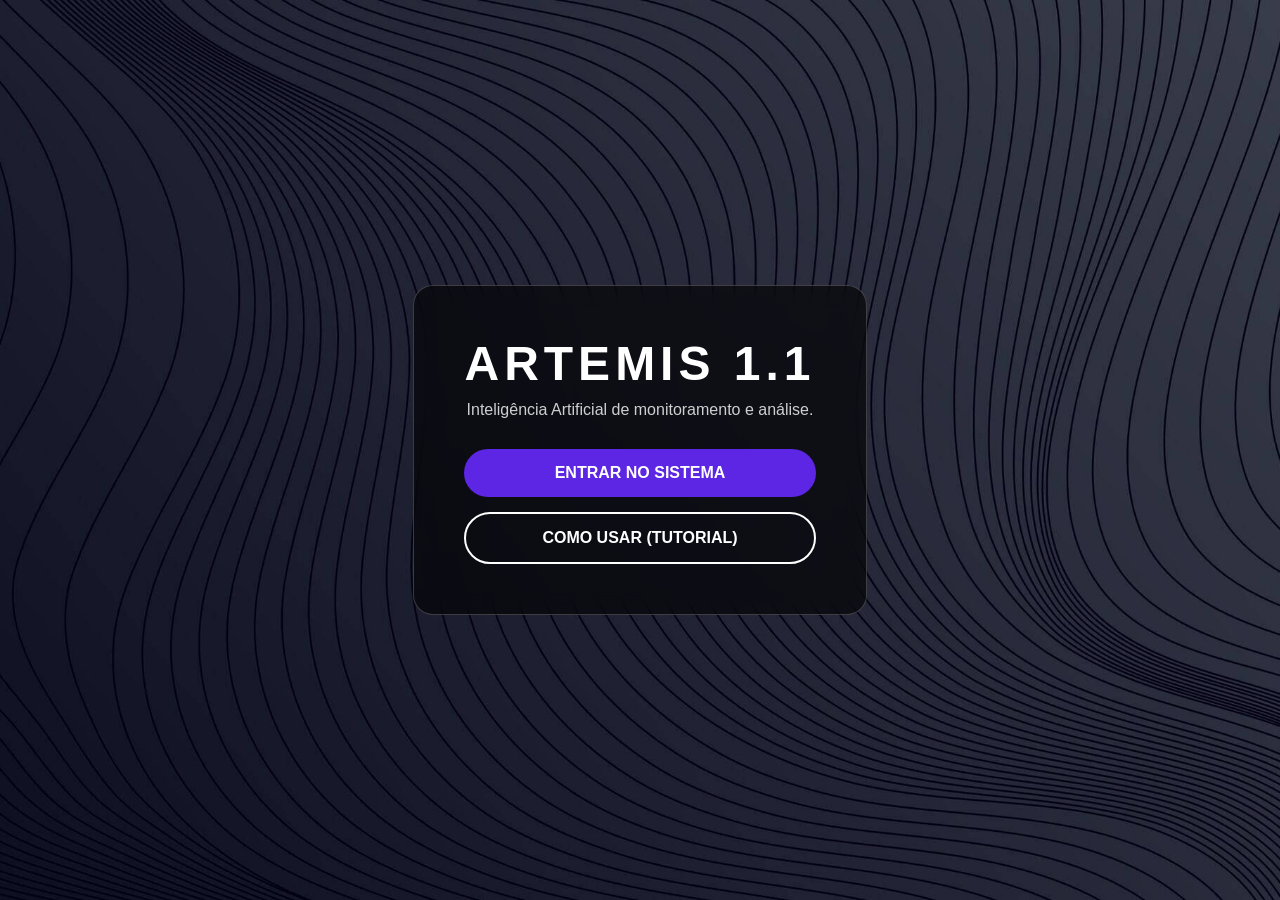
==== Janela 1/index.html @ f779e364 "Primeiro commit do site" ====
<!DOCTYPE html>
<html lang="pt-br">
<head>
    <meta charset="UTF-8">
    <meta name="viewport" content="width=device-width, initial-scale=1.0">
    <title>Artemis 1.1 - Início</title>
    <link rel="stylesheet" href="./index.css" />
</head>
<meta name="viewport" content="width=device-width, initial-scale=1.0">
<body>
    <div class="boas-vindas">
        <h1>ARTEMIS 1.1</h1>
        <p>Inteligência Artificial de monitoramento e análise.</p>
        
        <div class="botoes-grupo">
            <a href="../Janela 2/index.html" class="btn-entrar">ENTRAR NO SISTEMA</a>
            <a href="../Janela 4/tutorial.html" class="btn-tutorial">COMO USAR (TUTORIAL)</a>
        </div>
    </div>
</body>
</html>
---- Janela 1/index.css ----
* { padding: 0; margin: 0; box-sizing: border-box; }

body {
    height: 100vh;
    background-image: url("./background.jpeg");
    background-size: cover;
    display: flex;
    justify-content: center;
    align-items: center;
    font-family: 'Segoe UI', sans-serif;
    color: white;
}

.boas-vindas {
    text-align: center;
    background: rgba(0, 0, 0, 0.6);
    padding: 50px;
    border-radius: 20px;
    backdrop-filter: blur(10px);
    border: 1px solid rgba(255, 255, 255, 0.2);
}

h1 { font-size: 3rem; margin-bottom: 10px; letter-spacing: 5px; }
p { margin-bottom: 30px; opacity: 0.8; }

.botoes-grupo {
    display: flex;
    flex-direction: column;
    gap: 15px;
}

.btn-entrar, .btn-tutorial {
    text-decoration: none;
    color: white;
    padding: 15px 30px;
    border-radius: 30px;
    font-weight: bold;
    transition: 0.3s;
    text-transform: uppercase;
}

.btn-entrar {
    background-color: #5d25e4;
}

.btn-entrar:hover {
    background-color: #4a1bb3;
    transform: scale(1.05);
}

.btn-tutorial {
    background-color: transparent;
    border: 2px solid white;
}

.btn-tutorial:hover {
    background-color: white;
    color: black;
}

@media (max-width: 768px) {
    body {
        padding: 10px;
        font-size: 16px;
    }
    .container {
        width: 100%;
        display: flex;
        flex-direction: column;
    }
}
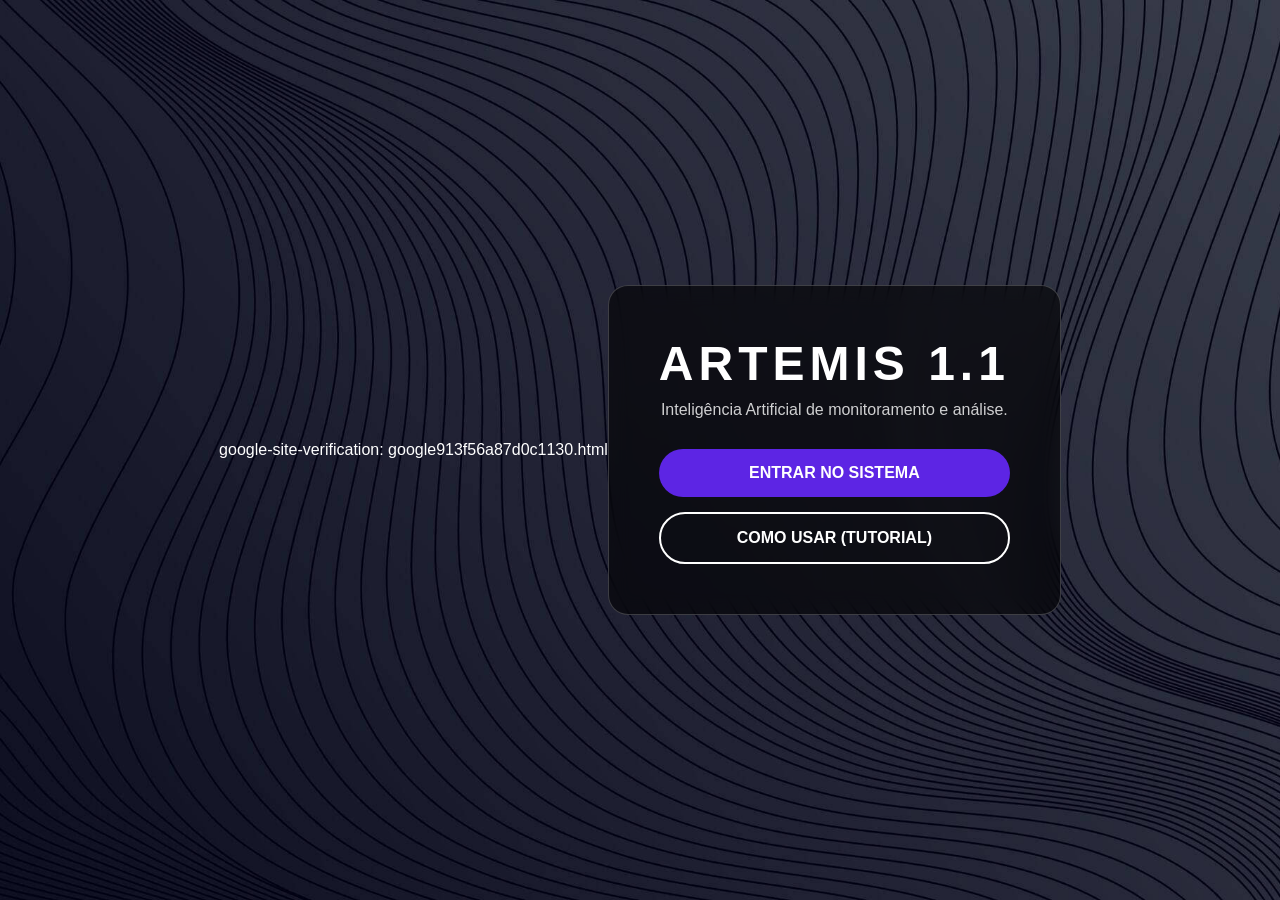
==== commit 0e6d9923: "segundo commit do site" ====
--- a/Janela 1/index.html
+++ b/Janela 1/index.html
@@ -5,6 +5,11 @@
     <meta name="viewport" content="width=device-width, initial-scale=1.0">
     <title>Artemis 1.1 - Início</title>
     <link rel="stylesheet" href="./index.css" />
+    <title> Artemis</title>
+<meta name="description" content="Escreve uma descrição do que o site faz">
+<meta name="robots" content="index, follow">
+<link rel="canonical" href="https://artemissjanela1.vercel.app/">
+google-site-verification: google913f56a87d0c1130.html
 </head>
 <meta name="viewport" content="width=device-width, initial-scale=1.0">
 <body>
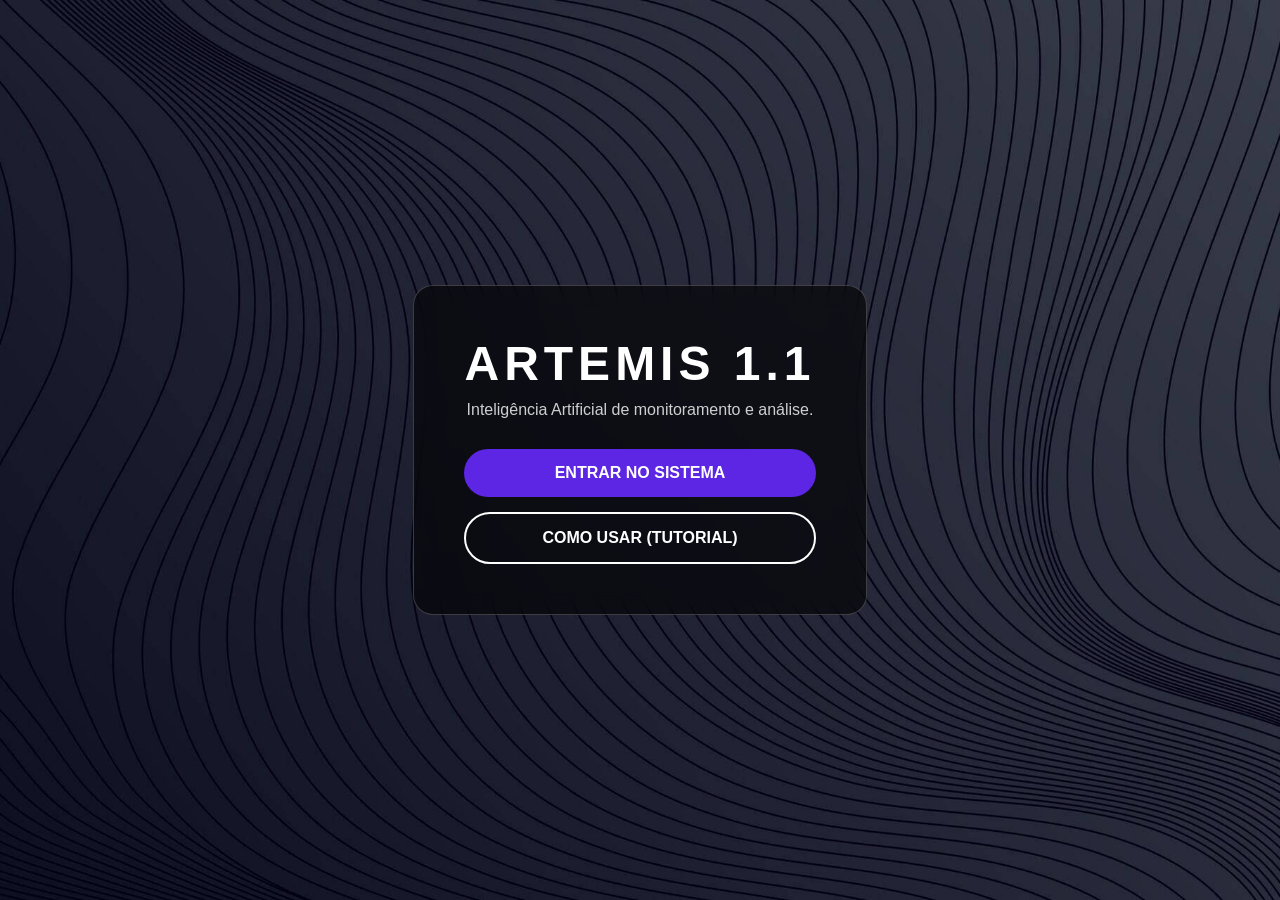
==== commit a23728e7: "terceiro commit do site" ====
--- a/Janela 1/index.html
+++ b/Janela 1/index.html
@@ -9,7 +9,6 @@
 <meta name="description" content="Escreve uma descrição do que o site faz">
 <meta name="robots" content="index, follow">
 <link rel="canonical" href="https://artemissjanela1.vercel.app/">
-google-site-verification: google913f56a87d0c1130.html
 </head>
 <meta name="viewport" content="width=device-width, initial-scale=1.0">
 <body>
